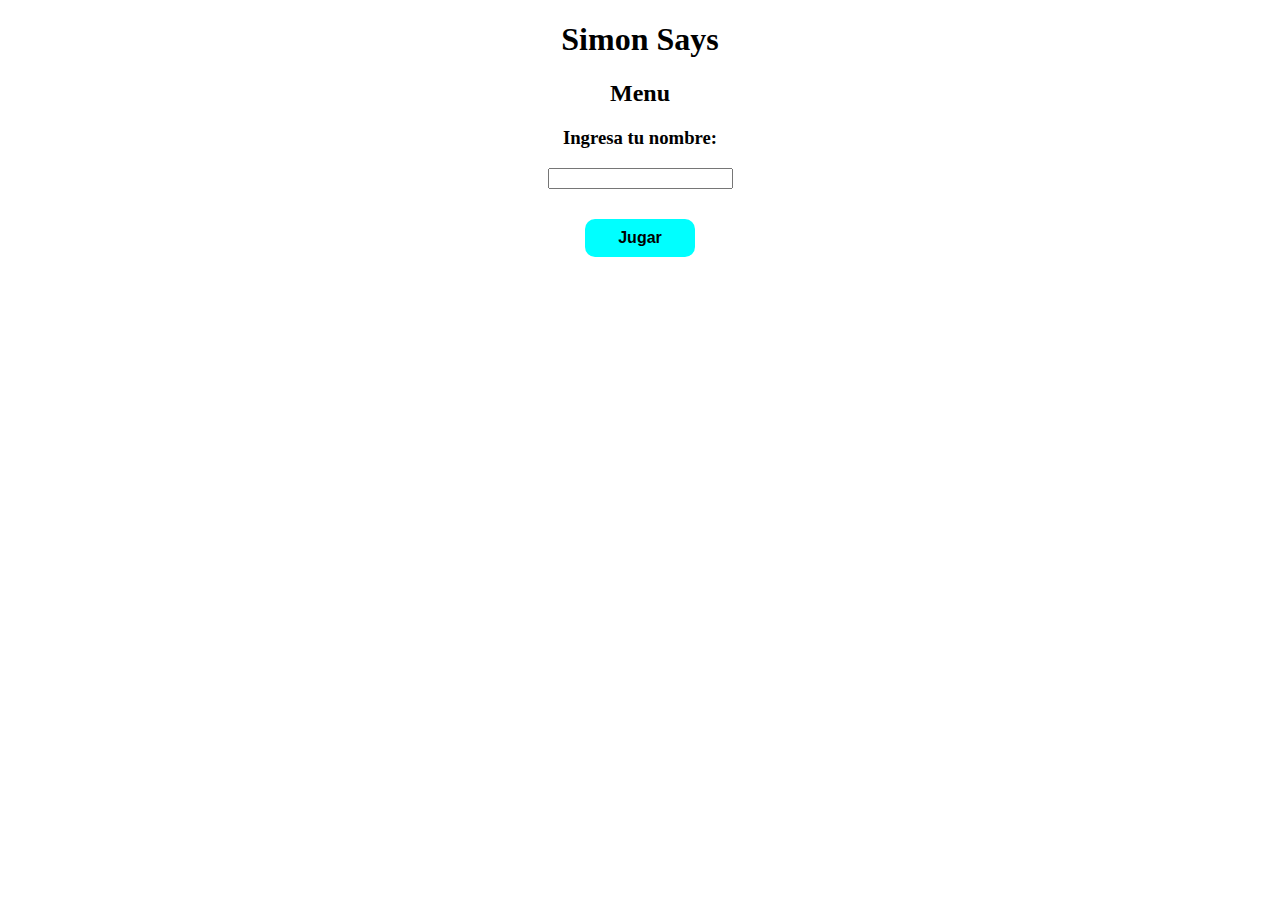
==== index.html @ e14c8f6a "Primer commit" ====
<!DOCTYPE html>
<html lang="en">
<head>
    <meta charset="UTF-8">
    <meta name="viewport" content="width=device-width, initial-scale=1.0">
    <link rel="stylesheet" href="styles.css">
    <title>Simon dice</title>
    <h1>
        Simon Says
    </h1>
    <h2>
        Menu
    </h2>
</head>
<body>
    <h3>
        Ingresa tu nombre:
    </h3>
    <center><input type="text" id="nombre_jugador"></center>
    <a href="game.html">Jugar</a>
</body>
</html>
---- styles.css ----
a {
    display: block;
    width: 50px;
    font-family:Arial, Helvetica, sans-serif;
    font-weight: 700;
    border-radius: 10px;
    margin: 30px auto;
    padding: 10px 30px;
    background-color: aqua;
    color: black;
    text-align: center;
    text-decoration: none;

}

.grid {
    display: inline-block;
    
}

h1 {
    text-align: center;
}

h2 {
    text-align: center;
}

h3 {
    text-align: center;
}
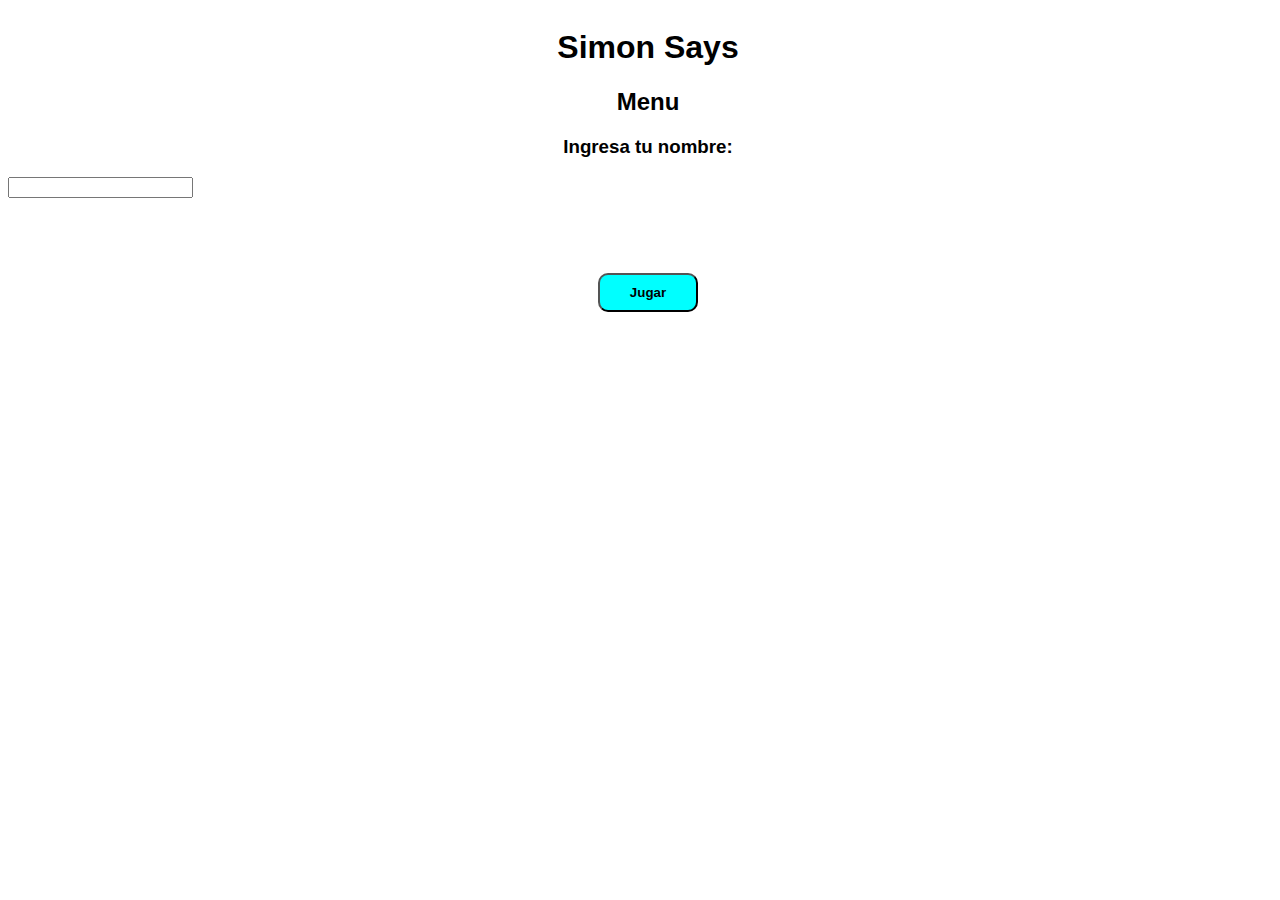
==== commit 23fc948d: "Grid" ====
--- a/index.html
+++ b/index.html
@@ -3,7 +3,8 @@
 <head>
     <meta charset="UTF-8">
     <meta name="viewport" content="width=device-width, initial-scale=1.0">
-    <link rel="stylesheet" href="styles.css">
+    <link href="styles.css" rel="stylesheet">
+    <script src="script.js" type="text/javascript" defer></script>
     <title>Simon dice</title>
     <h1>
         Simon Says
@@ -13,10 +14,11 @@
     </h2>
 </head>
 <body>
+    
     <h3>
         Ingresa tu nombre:
     </h3>
-    <center><input type="text" id="nombre_jugador"></center>
-    <a href="game.html">Jugar</a>
+    <input type="text" id="nombre_jugador">
+    <button onclick="guardarNombre()" id="nameButton">Jugar</button>
 </body>
 </html>--- a/styles.css
+++ b/styles.css
@@ -1,31 +1,71 @@
-a {
+body {
+    display: inline-block;
+    place-items: center;
+    width: 100%;
+    font-family: Arial, Helvetica, sans-serif;
+}
+
+button {
     display: block;
-    width: 50px;
-    font-family:Arial, Helvetica, sans-serif;
+    font-family: Arial, Helvetica, sans-serif;
     font-weight: 700;
     border-radius: 10px;
-    margin: 30px auto;
+    margin: 75px auto;
     padding: 10px 30px;
     background-color: aqua;
     color: black;
     text-align: center;
     text-decoration: none;
+    cursor: pointer;
+}
 
+.juego {
+    position: relative;
+    margin-top: 50px;
+    padding: 10px;
+    border-radius: 5px;
+}
+
+.title {
+    width: min-content;
+}
+
+.square {
+    border-radius: 5px;
+    width: 150px;
+    height: 150px;
+    cursor: pointer;
+}
+
+.square:active,
+.active {
+    filter: brightness(130%);
+}
+
+.Red {
+    background-color: #ff6961;
+}
+
+.Blue {
+    background-color: #83ebf2;
+}
+
+.Green {
+    background-color: #80ef80;
+}
+
+.Yellow {
+    background-color: #fdfd96;
+}
+
+.buttonContainer {
+    display: inline-grid;
+    grid-gap: 15px;
+    grid-template-columns: auto auto;
+    transform: rotate(45deg);
 }
 
 .grid {
     display: inline-block;
     
-}
-
-h1 {
-    text-align: center;
-}
-
-h2 {
-    text-align: center;
-}
-
-h3 {
-    text-align: center;
-}
+}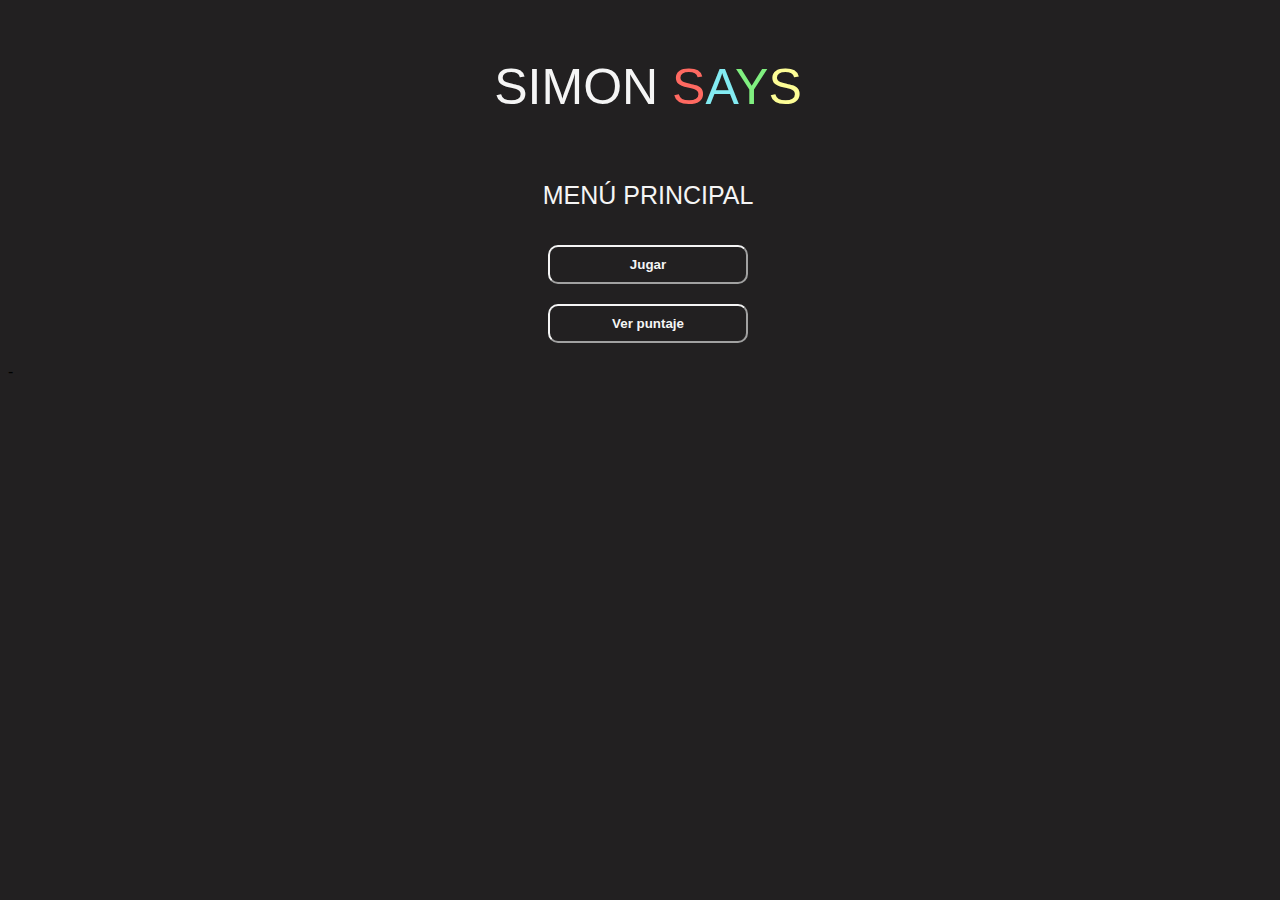
==== commit b21365d9: "Sonidos agregados" ====
--- a/index.html
+++ b/index.html
@@ -5,20 +5,17 @@
     <meta name="viewport" content="width=device-width, initial-scale=1.0">
     <link href="styles.css" rel="stylesheet">
     <script src="script.js" type="text/javascript" defer></script>
-    <title>Simon dice</title>
-    <h1>
-        Simon Says
-    </h1>
-    <h2>
-        Menu
-    </h2>
+    <title>Menu</title>
+    <div class="title">SIMON <span style="color: #ff6961;">S</span><span style="color: #83ebf2;">A</span><span style="color: #80ef80;">Y</span><span style="color: #fdfd96;">S</span></div>
+    <div class="text">MENÚ PRINCIPAL</div>
 </head>
 <body>
-    
-    <h3>
-        Ingresa tu nombre:
-    </h3>
-    <input type="text" id="nombre_jugador">
-    <button onclick="guardarNombre()" id="nameButton">Jugar</button>
+    <div class="popUp" id="popUp">
+        <div class="text" style="color: #222021;">Ingresa tu nombre:</div>
+        <input type="text" style="color: #222021;" id="nombre_jugador">
+        <button onclick="guardarNombre()" id="nameButton">Entrar</button>
+    </div>
+    <button onclick="mostrarPopUp()" id="openPopUp">Jugar</button>
+    <button onclick="verPuntaje()" id="pointsButton">Ver puntaje</button>-    
 </body>
 </html>--- a/styles.css
+++ b/styles.css
@@ -2,32 +2,59 @@
     display: inline-block;
     place-items: center;
     width: 100%;
+    background-color: #222021;
     font-family: Arial, Helvetica, sans-serif;
+}
+
+.popUp {
+    width: 400px;
+    background-color: whitesmoke;
+    border-radius: 5px;
+    position: absolute;
+    top: 50%;
+    left: 50%;
+    text-align: center;
+    visibility: hidden;
+}
+
+.open-popUp {
+    visibility: visible;
+}
+
+.text {
+    padding: 15px;
+    color: whitesmoke;
+    font-size: 25px;
 }
 
 button {
     display: block;
     font-family: Arial, Helvetica, sans-serif;
     font-weight: 700;
+    width: 200px;
     border-radius: 10px;
-    margin: 75px auto;
-    padding: 10px 30px;
-    background-color: aqua;
-    color: black;
+    border-color: whitesmoke;
+    margin: 20px auto;
+    padding: 10px;
+    background-color: #222021;
+    color: whitesmoke;
     text-align: center;
     text-decoration: none;
     cursor: pointer;
 }
 
-.juego {
+.game {
     position: relative;
-    margin-top: 50px;
-    padding: 10px;
+    margin: 50px;
+    padding-bottom: 50px;
     border-radius: 5px;
 }
 
 .title {
-    width: min-content;
+    font-size: 50px;
+    font-family: Arial, Helvetica, sans-serif;
+    color: whitesmoke;
+    padding: 50px;
 }
 
 .square {
@@ -39,21 +66,18 @@
 
 .square:active,
 .active {
-    filter: brightness(130%);
+    filter: brightness(120%);
 }
 
 .Red {
     background-color: #ff6961;
 }
-
 .Blue {
     background-color: #83ebf2;
 }
-
 .Green {
     background-color: #80ef80;
 }
-
 .Yellow {
     background-color: #fdfd96;
 }
@@ -66,6 +90,5 @@
 }
 
 .grid {
-    display: inline-block;
-    
+    display: inline-block;  
 }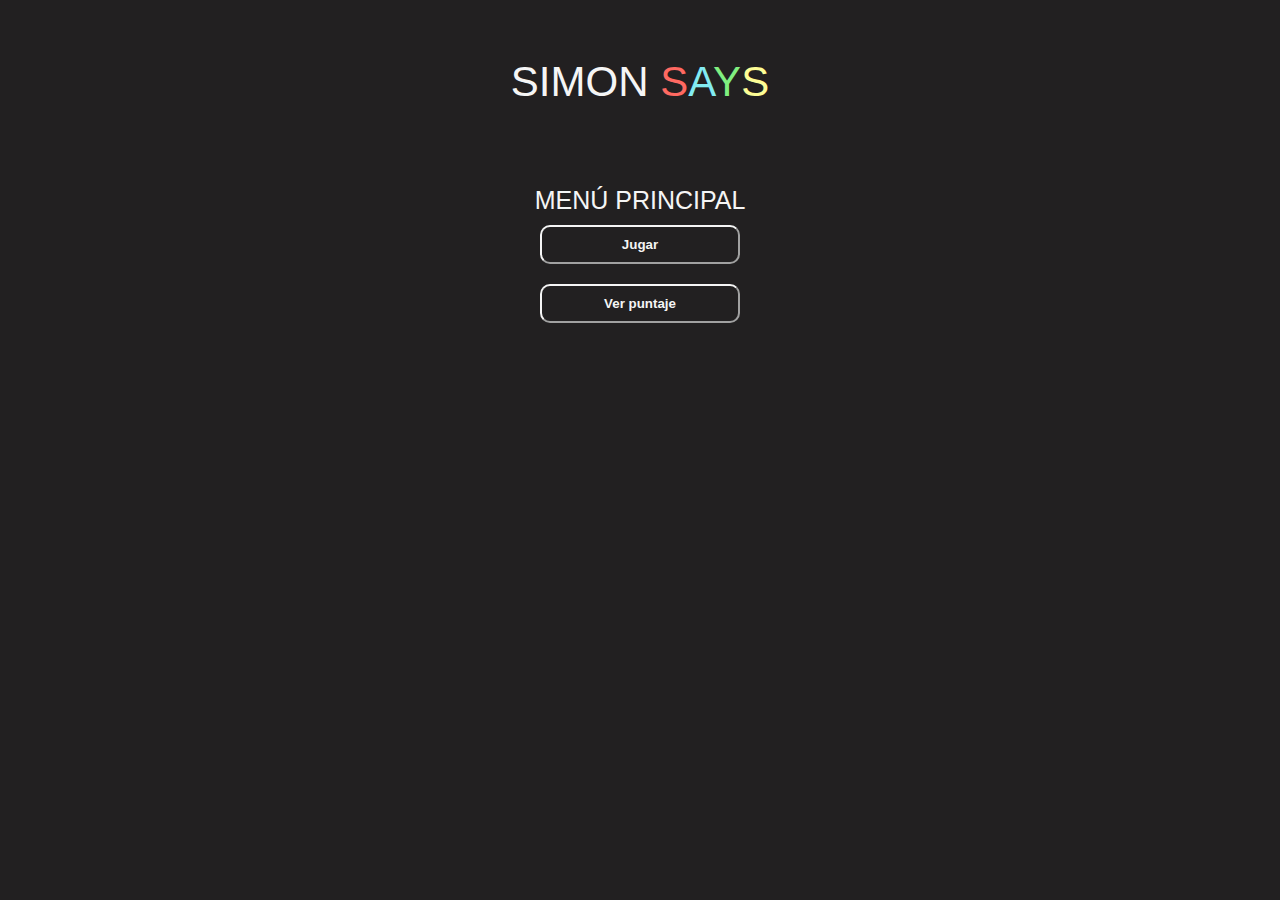
==== commit 9b64df9a: "localStorage arreglado" ====
--- a/index.html
+++ b/index.html
@@ -10,12 +10,12 @@
     <div class="text">MENÚ PRINCIPAL</div>
 </head>
 <body>
-    <div class="popUp" id="popUp">
+    <div class="popUp1" id="popUp1">
         <div class="text" style="color: #222021;">Ingresa tu nombre:</div>
-        <input type="text" style="color: #222021;" id="nombre_jugador">
+        <input type="text" id="nombre_jugador">
         <button onclick="guardarNombre()" id="nameButton">Entrar</button>
     </div>
-    <button onclick="mostrarPopUp()" id="openPopUp">Jugar</button>
-    <button onclick="verPuntaje()" id="pointsButton">Ver puntaje</button>-    
+    <button onclick="mostrarPopUp()" id="openPopUp1">Jugar</button>
+    <button onclick="verPuntaje()" id="pointsButton">Ver puntaje</button> 
 </body>
 </html>--- a/styles.css
+++ b/styles.css
@@ -1,28 +1,41 @@
-body {
-    display: inline-block;
+header {
+    display: flex;
+    flex-direction: row;
+    place-items: left;
+}
+
+html, body {
+    display: flex;
+    flex-direction: column;
     place-items: center;
     width: 100%;
     background-color: #222021;
     font-family: Arial, Helvetica, sans-serif;
 }
 
-.popUp {
-    width: 400px;
+input {
+    color: #222021;
+    margin: 10px 30px;
+}
+
+.popUp1 {
+    display: flex;
+    flex-direction: column;
+    width: 300px;
     background-color: whitesmoke;
     border-radius: 5px;
     position: absolute;
     top: 50%;
-    left: 50%;
     text-align: center;
     visibility: hidden;
 }
 
-.open-popUp {
+.open-popUp1 {
     visibility: visible;
 }
 
 .text {
-    padding: 15px;
+    padding: 30px 30px 0px 30px;
     color: whitesmoke;
     font-size: 25px;
 }
@@ -34,7 +47,7 @@
     width: 200px;
     border-radius: 10px;
     border-color: whitesmoke;
-    margin: 20px auto;
+    margin: 10px auto;
     padding: 10px;
     background-color: #222021;
     color: whitesmoke;
@@ -51,7 +64,8 @@
 }
 
 .title {
-    font-size: 50px;
+    place-self: center;
+    font-size: 42px;
     font-family: Arial, Helvetica, sans-serif;
     color: whitesmoke;
     padding: 50px;
@@ -59,8 +73,8 @@
 
 .square {
     border-radius: 5px;
-    width: 150px;
-    height: 150px;
+    width: 100px;
+    height: 100px;
     cursor: pointer;
 }
 
@@ -91,4 +105,15 @@
 
 .grid {
     display: inline-block;  
+}
+
+.flex-grid {
+    display: flex;
+    padding: 30px;
+    grid-template-columns: auto;
+    grid-template-rows: 3;
+}
+
+.column {
+    flex: 1;
 }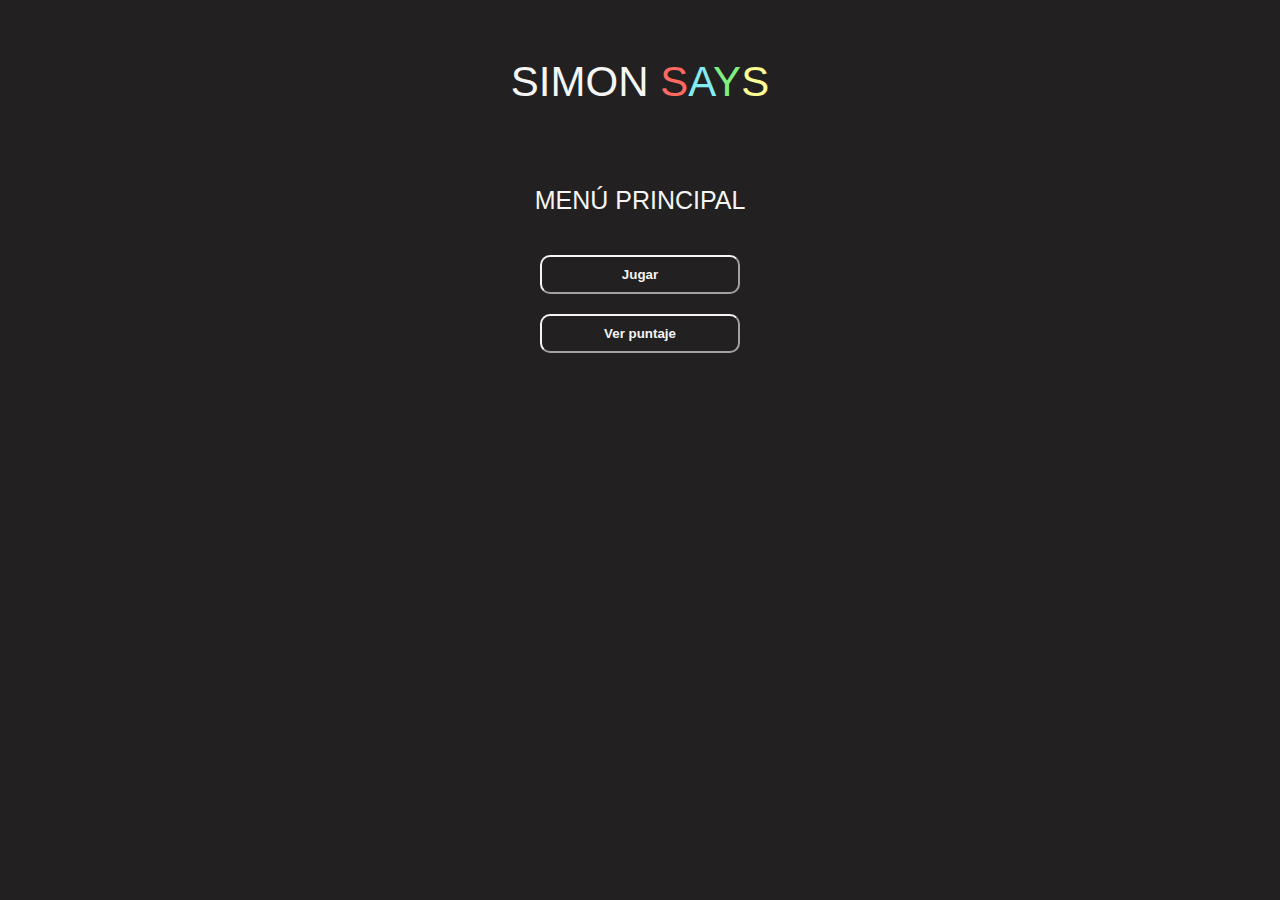
==== commit 8378b2bd: "Proyecto final" ====
--- a/index.html
+++ b/index.html
@@ -1,21 +1,21 @@
-<!DOCTYPE html>
-<html lang="en">
-<head>
-    <meta charset="UTF-8">
-    <meta name="viewport" content="width=device-width, initial-scale=1.0">
-    <link href="styles.css" rel="stylesheet">
-    <script src="script.js" type="text/javascript" defer></script>
-    <title>Menu</title>
-    <div class="title">SIMON <span style="color: #ff6961;">S</span><span style="color: #83ebf2;">A</span><span style="color: #80ef80;">Y</span><span style="color: #fdfd96;">S</span></div>
-    <div class="text">MENÚ PRINCIPAL</div>
-</head>
-<body>
-    <div class="popUp1" id="popUp1">
-        <div class="text" style="color: #222021;">Ingresa tu nombre:</div>
-        <input type="text" id="nombre_jugador">
-        <button onclick="guardarNombre()" id="nameButton">Entrar</button>
-    </div>
-    <button onclick="mostrarPopUp()" id="openPopUp1">Jugar</button>
-    <button onclick="verPuntaje()" id="pointsButton">Ver puntaje</button> 
-</body>
+<!DOCTYPE html>
+<html lang="en">
+<head>
+    <meta charset="UTF-8">
+    <meta name="viewport" content="width=device-width, initial-scale=1.0">
+    <link href="styles.css" rel="stylesheet">
+    <script src="script.js" type="text/javascript" defer></script>
+    <title>Menu</title>
+    <div class="title">SIMON <span style="color: #ff6961;">S</span><span style="color: #83ebf2;">A</span><span style="color: #80ef80;">Y</span><span style="color: #fdfd96;">S</span></div>
+    <div class="text">MENÚ PRINCIPAL</div>
+</head>
+<body>
+    <div class="popUp1" id="popUp1">
+        <div class="text" style="color: #222021;">Ingresa tu nombre:</div>
+        <input type="text" id="nombre_jugador">
+        <button onclick="guardarNombre()" id="nameButton">Entrar</button>
+    </div>
+    <button onclick="mostrarPopUp()" id="openPopUp1">Jugar</button>
+    <button onclick="verPuntaje()" id="pointsButton">Ver puntaje</button> 
+</body>
 </html>--- a/styles.css
+++ b/styles.css
@@ -1,119 +1,165 @@
-header {
-    display: flex;
-    flex-direction: row;
-    place-items: left;
-}
-
-html, body {
-    display: flex;
-    flex-direction: column;
-    place-items: center;
-    width: 100%;
-    background-color: #222021;
-    font-family: Arial, Helvetica, sans-serif;
-}
-
-input {
-    color: #222021;
-    margin: 10px 30px;
-}
-
-.popUp1 {
-    display: flex;
-    flex-direction: column;
-    width: 300px;
-    background-color: whitesmoke;
-    border-radius: 5px;
-    position: absolute;
-    top: 50%;
-    text-align: center;
-    visibility: hidden;
-}
-
-.open-popUp1 {
-    visibility: visible;
-}
-
-.text {
-    padding: 30px 30px 0px 30px;
-    color: whitesmoke;
-    font-size: 25px;
-}
-
-button {
-    display: block;
-    font-family: Arial, Helvetica, sans-serif;
-    font-weight: 700;
-    width: 200px;
-    border-radius: 10px;
-    border-color: whitesmoke;
-    margin: 10px auto;
-    padding: 10px;
-    background-color: #222021;
-    color: whitesmoke;
-    text-align: center;
-    text-decoration: none;
-    cursor: pointer;
-}
-
-.game {
-    position: relative;
-    margin: 50px;
-    padding-bottom: 50px;
-    border-radius: 5px;
-}
-
-.title {
-    place-self: center;
-    font-size: 42px;
-    font-family: Arial, Helvetica, sans-serif;
-    color: whitesmoke;
-    padding: 50px;
-}
-
-.square {
-    border-radius: 5px;
-    width: 100px;
-    height: 100px;
-    cursor: pointer;
-}
-
-.square:active,
-.active {
-    filter: brightness(120%);
-}
-
-.Red {
-    background-color: #ff6961;
-}
-.Blue {
-    background-color: #83ebf2;
-}
-.Green {
-    background-color: #80ef80;
-}
-.Yellow {
-    background-color: #fdfd96;
-}
-
-.buttonContainer {
-    display: inline-grid;
-    grid-gap: 15px;
-    grid-template-columns: auto auto;
-    transform: rotate(45deg);
-}
-
-.grid {
-    display: inline-block;  
-}
-
-.flex-grid {
-    display: flex;
-    padding: 30px;
-    grid-template-columns: auto;
-    grid-template-rows: 3;
-}
-
-.column {
-    flex: 1;
+header {
+    display: flex;
+    flex-direction: row;
+    place-items: left;
+}
+
+html, body {
+    display: flex;
+    flex-direction: column;
+    place-items: center;
+    width: 100%;
+    background-color: #222021;
+    font-family: Arial, Helvetica, sans-serif;
+}
+
+input {
+    color: #222021;
+    margin: 10px 30px;
+}
+
+.popUp1 {
+    display: flex;
+    flex-direction: column;
+    width: 300px;
+    background-color: whitesmoke;
+    border-radius: 5px;
+    position: absolute;
+    top: 50%;
+    text-align: center;
+    scale: 0.1;
+    visibility: hidden;
+}
+
+.open-popUp1 {
+    visibility: visible;
+    scale: 1;
+}
+
+.popUp2 {
+    display: flex;
+    flex-direction: column;
+    background-color: #ff6961;
+    border-radius: 5px;
+    top: 50%;
+    position: absolute;
+    text-align: center;
+    scale: 0.1;
+    visibility: hidden;
+}
+
+.open-popUp2 {
+    visibility: visible;
+    scale: 6;
+}
+
+.popUp3 {
+    display: flex;
+    flex-direction: column;
+    background-color: #80ef80;
+    border-radius: 5px;
+    top: 50%;
+    position: absolute;
+    text-align: center;
+    scale: 0.1;
+    visibility: hidden;
+}
+
+.open-popUp3 {
+    visibility: visible;
+    scale: 6;
+}
+
+.text {
+    padding: 30px 30px 30px 30px;
+    color: whitesmoke;
+    font-size: 25px;
+}
+
+button {
+    display: block;
+    font-family: Arial, Helvetica, sans-serif;
+    font-weight: 700;
+    width: 200px;
+    border-radius: 10px;
+    border-color: whitesmoke;
+    margin: 10px auto;
+    padding: 10px;
+    background-color: #222021;
+    color: whitesmoke;
+    text-align: center;
+    text-decoration: none;
+    cursor: pointer;
+}
+
+.game {
+    position: relative;
+    margin: 50px;
+    padding-bottom: 50px;
+    border-radius: 5px;
+}
+
+.title {
+    place-self: center;
+    font-size: 42px;
+    font-family: Arial, Helvetica, sans-serif;
+    color: whitesmoke;
+    padding: 50px;
+}
+
+.square {
+    border-radius: 5px;
+    width: 100px;
+    height: 100px;
+    cursor: pointer;
+}
+
+.square:active,
+.active {
+    filter: brightness(120%);
+}
+
+.Red {
+    background-color: #ff6961;
+}
+.Blue {
+    background-color: #83ebf2;
+}
+.Green {
+    background-color: #80ef80;
+}
+.Yellow {
+    background-color: #fdfd96;
+}
+
+.buttonContainer {
+    display: inline-grid;
+    grid-gap: 15px;
+    grid-template-columns: auto auto;
+    transform: rotate(45deg);
+}
+
+.grid {
+    display: inline-block;  
+}
+
+.flex-grid {
+    display: grid;
+    margin: 80px auto;
+    grid-template-columns: 1fr 2fr;
+    gap: 10px;
+    max-width: 600px;
+    width: 100%;
+}
+
+.grid-item {
+    padding: 10px;
+    text-align: center;
+    border: 1px solid #222021;
+    background-color: whitesmoke;
+}
+
+.header {
+    font-weight: bold;
+    background-color: #ddd;
 }